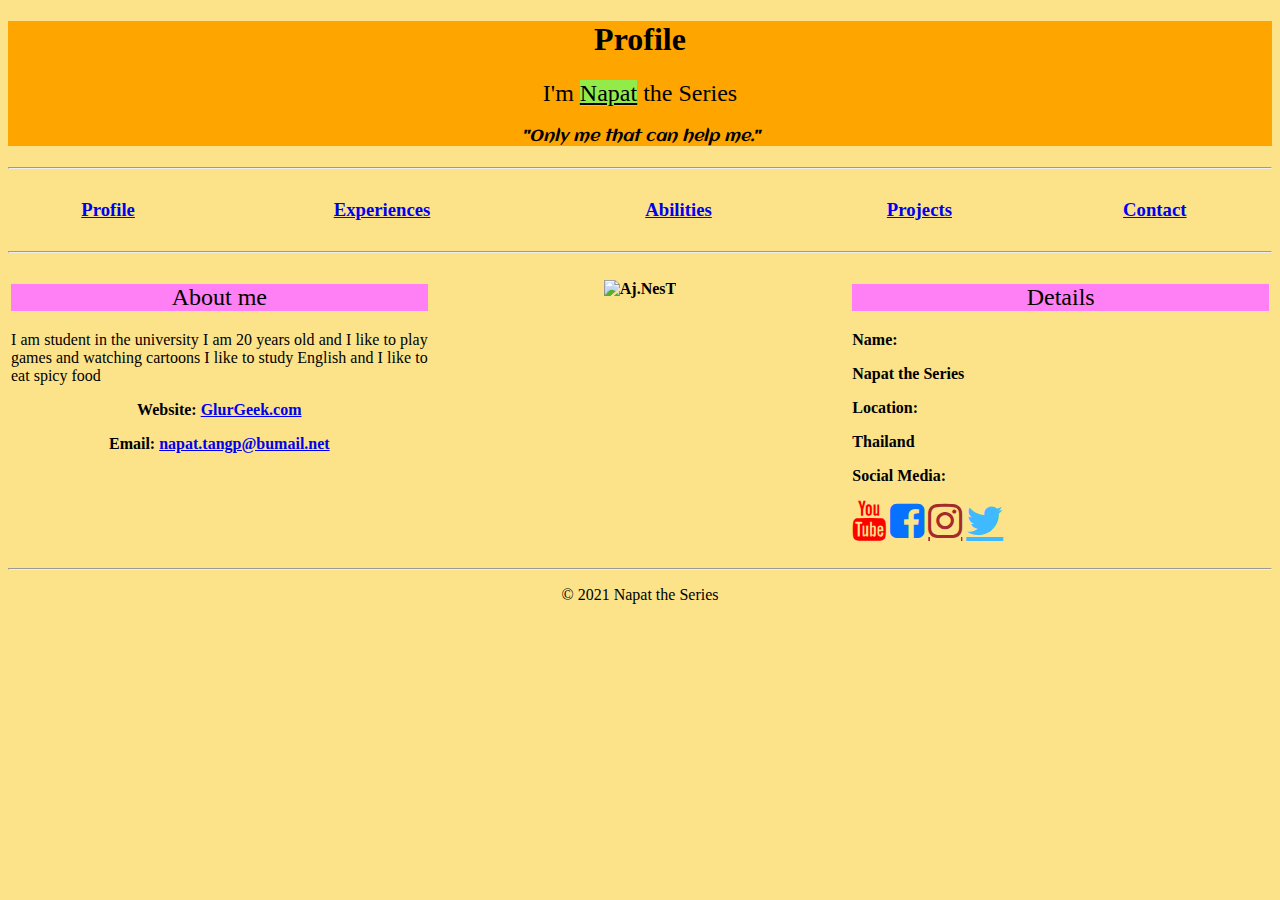
==== index.html @ bbc3aae5 "Add files via upload" ====
<!DOCTYPE html>
<html>
<head>
    <meta charset="utf-8">
    <title>Napat's Profile Site</title>
    <!--Reference Google Fonts-->
    <link href='https://fonts.googleapis.com/css?family=Aclonica'rel='stylesheet'>
    <!--Reference Social Media Icons-->
    <link rel="stylesheet" href="https://cdnjs.cloudflare.com/ajax/libs/font-awesome/4.7.0/css/font-awesome.min.css">  

    <!--External css => 3rd Priority-->
    <link rel="stylesheet" href="css/index.css">

    <!--Add Favicon Icon => https://www.favicon.cc/-->
<!-- Internal css => 2nd Priority-->
<!--style>
    /* css comments*/
    /* css Syntax => Selector { property value;}*/
    /*(1) Tag Selector*/   
</style-->

</head>
<body>
    <!--Header-->
    <!--Inline CSS => 1st Priority-->
    <!--The Content Division element-->
    <div class="top-container">
    <h1 style=>Profile</h1>
    <h2> I'm <span class ="name">Napat</span> the Series</h2>  
    <h4 style=><i>"Only me that can help me."</i></h4>    
    </div>
    <hr>
    <!--Menu-->
    <div class="table-menu">
    <table>
        <tr>
            <td>
                <h3><a href="index.html">Profile</a></h3>
            </td>
            <td>
                <h3><a href="experiences.html">Experiences</a></h3>
            </td>
            <td>
                <h3><a href="abilities.html">Abilities</a></h3>
            </td>
            <td>
                <h3><a href="projects.html">Projects</a></h3>
            </td>
            <td>
                <h3><a href="contact.html">Contact</a></h3>
            </td>
        </tr>
        </table>
    </div>
    </table>  

    <hr>
    <div class="table-content">
    <table>
        <tr>
            <th><h2 >About me</h2>
                <p class ="p-Aboutme">
                   I am student in the university I am 20 years old and I like to
                   play games and watching cartoons I like to study English and
                   I like to eat spicy food 
                </p>
                <p>Website: <a href="https://www.glurgeek.com/">GlurGeek.com</a></p>
                <p>Email: <a href="mailto: napat.tangp@bumail.net">napat.tangp@bumail.net</a></p>
            </th>
            <th style=>
                <!--Crop Circle Image: https://crop-circle.imageonline.co/-->
                <p><img src="121221533_839314190145642_4341642535233948859_n-modified.png" alt="Aj.NesT" style="width: 60%;"></p>
                </th>
                <th id="th-Details"><h2>Details</h2>
                <p>Name:</p>
                    <p class ="P-Name" style=>Napat the Series</p>
                <p>Location:</p>
                    <p class="P-Name">Thailand</p>
                    <p>Social Media:</p>
                    <p><a href="https://www.youtube.com/" class="fa fa-youtube" style="font-size: 40px; color: red;"></a>
                        <a href="https://www.facebook.com/profile.php?id=100022012063657" class="fa fa-facebook-square" style="font-size: 40px; color: rgb(7, 114, 255);"></a>
                        <a href="https://www.instagram.com/nolm___ice/" class="fa fa-instagram" style="font-size: 40px; color: brown;"></a>
                        <a href="https://twitter.com/i/flow/login" class="fa fa-twitter" style="font-size: 40px; color: rgb(63, 185, 255);"></a>
                    </p>
            </th>
        </tr>
    </div>
    </table>
    <hr>
    <p class="p-Footer">© 2021 Napat the Series</p>
</body>
</html>
---- css/index.css ----
/* css file--> index.html*/
/* (1) Tag selecter*/
body{
    background-color: #FCE38A;
}
h1{
    text-align: center;
    font-family: cursive;
    /*background-color: #FCB38A;*/
}
h2{
    text-align: center;
    font-family: cursive;
    font-weight: normal;
    /*background-color: #EAFFD0;*/
}
h4{
    text-align: center;
    font-family: Aclonica;
    font-weight: normal;
}
table{
    width: 100%;
    text-align: center;
}
th{
    width: 33%;
    vertical-align: top;
}
/* (2) Class Seletor*/
.p-Aboutme{
    font-weight: normal;
    text-align: justify;
}
.p-Name{
    font-weight: normal;
}
.p-Footer{
    text-align: center;
}
.name{
    text-decoration: underline;
    color: rgb(0,0,0);
    background-color: rgb(146,235,73);
}
/* (3) Id selector */
#th-Details{
    text-align: left;
}

/*div*/
.top-container{
background-color: orange;
}
.table-menu td:hover{
    background-color: #82f158;
}
.table-content h2{
    background-color: rgb(255,127,244);
}
.table-content img:hover{
    background-color: rgb(17,149,233);
}
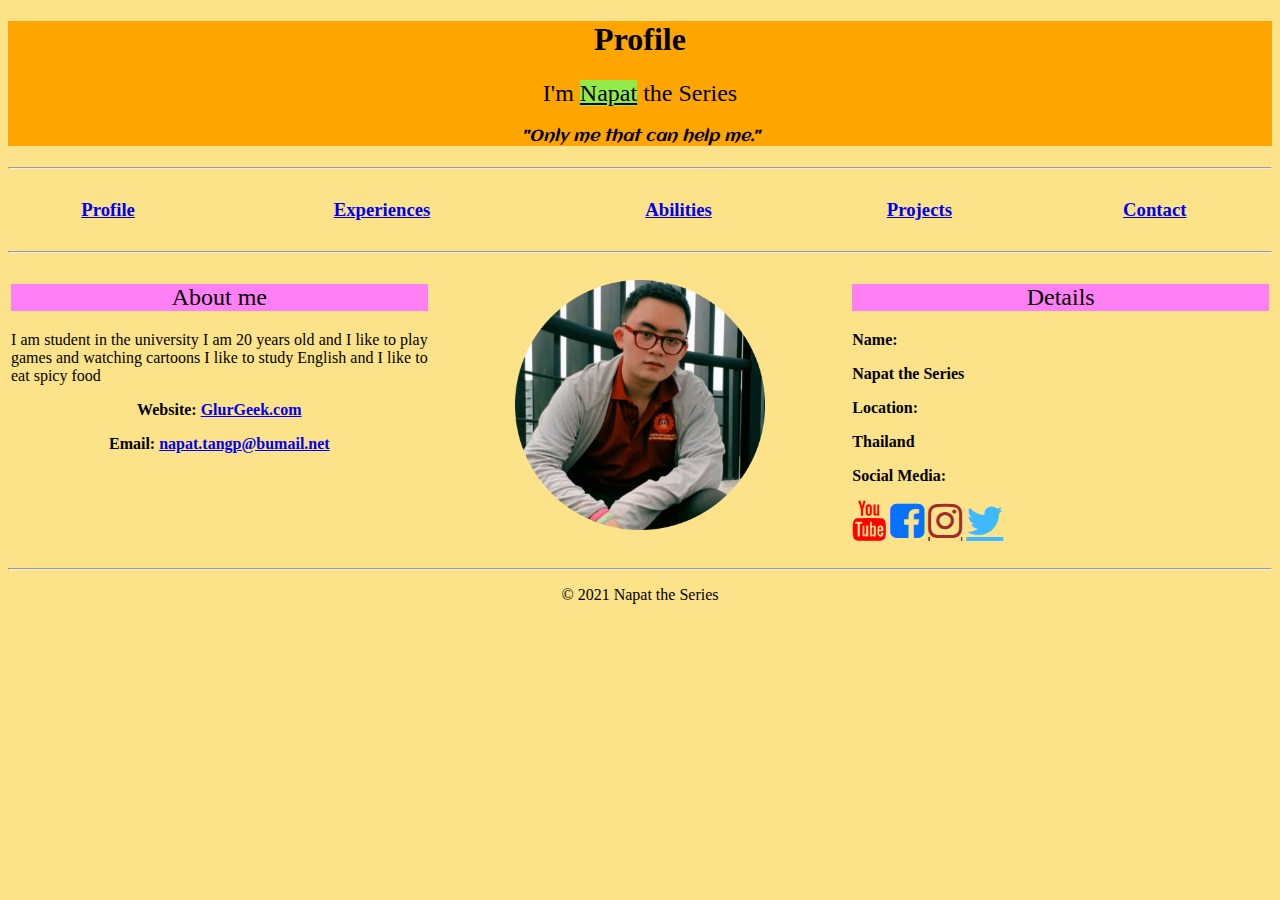
==== commit a8358406: "Add files via upload" ====
--- a/index.html
+++ b/index.html
@@ -69,7 +69,7 @@
             </th>
             <th style=>
                 <!--Crop Circle Image: https://crop-circle.imageonline.co/-->
-                <p><img src="121221533_839314190145642_4341642535233948859_n-modified.png" alt="Aj.NesT" style="width: 60%;"></p>
+                <p><img src="121221533_839314190145642_4341642535233948859_n-modified.png" alt="Napat" style="width: 60%;"></p>
                 </th>
                 <th id="th-Details"><h2>Details</h2>
                 <p>Name:</p>
